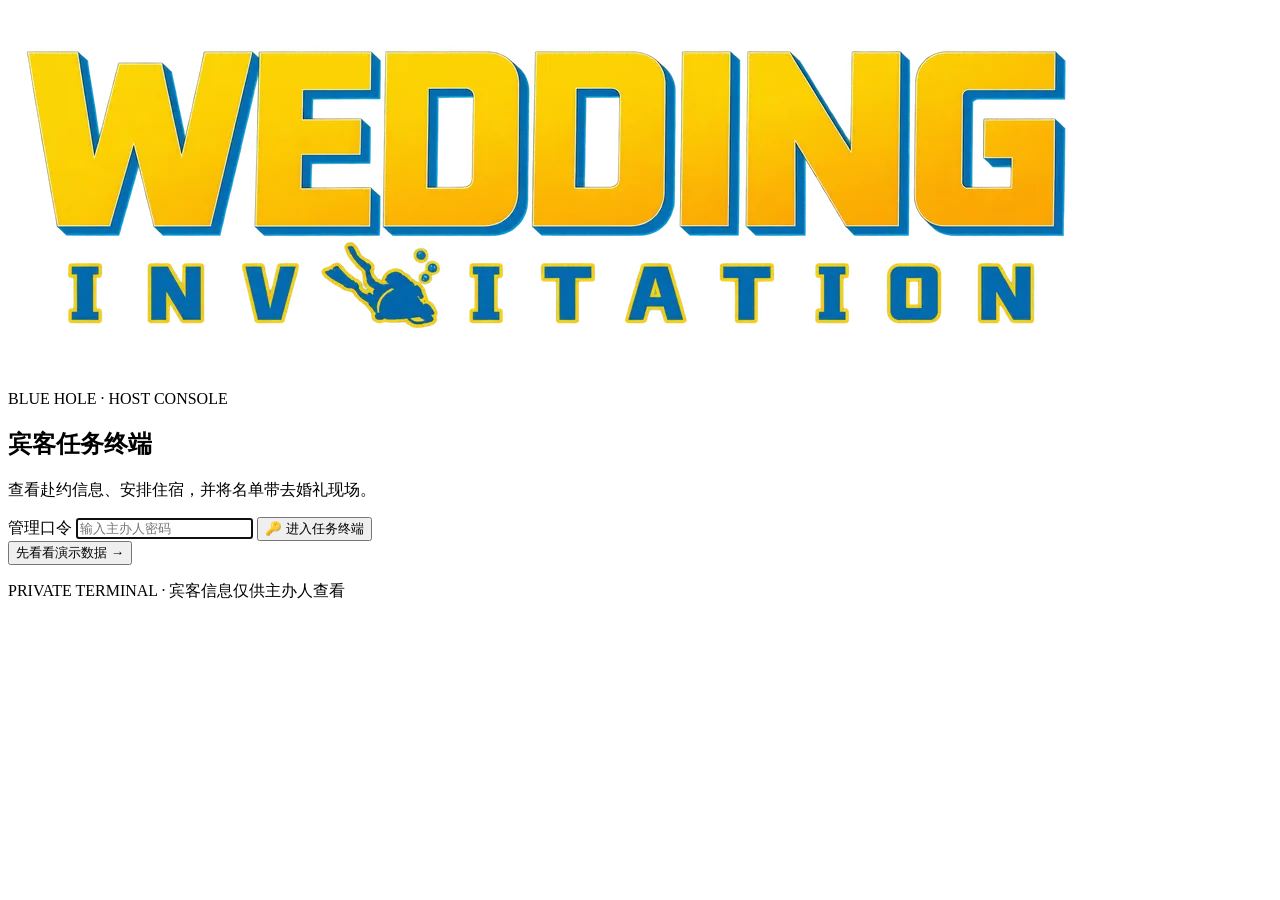
==== admin/index.html @ 297b7860 "perf: 压缩首屏图片与动图，全站图片按需加载" ====
<!doctype html>
<html lang="zh-CN">
  <head>
    <meta charset="UTF-8" />
    <meta name="viewport" content="width=device-width, initial-scale=1.0, viewport-fit=cover" />
    <meta name="theme-color" content="#041a33" />
    <meta name="robots" content="noindex, nofollow" />
    <title>蓝洞任务终端｜宾客管理</title>
    <link rel="icon" type="image/webp" href="/assets/wedding-invitation-logo.webp" />
    <link rel="stylesheet" href="/admin/admin.css" />
  </head>
  <body>
    <main class="admin-shell">
      <div class="bubble-field" aria-hidden="true"></div>

      <section class="login-view" id="login-view">
        <div class="login-signal" aria-hidden="true"><i></i><i></i><i></i></div>
        <div class="login-card">
          <img src="/assets/wedding-invitation-logo.webp" alt="蓝洞婚礼" class="login-logo" />
          <p class="eyebrow">BLUE HOLE · HOST CONSOLE</p>
          <h1>宾客任务终端</h1>
          <p class="login-copy">查看赴约信息、安排住宿，并将名单带去婚礼现场。</p>
          <form id="login-form">
            <label>
              <span>管理口令</span>
              <input name="password" type="password" autocomplete="current-password" maxlength="128" placeholder="输入主办人密码" required autofocus />
            </label>
            <p class="form-message" id="login-error" role="alert" hidden></p>
            <button class="primary-button" type="submit"><span>🔑</span> 进入任务终端</button>
          </form>
          <button class="demo-button" id="demo-button" type="button">先看看演示数据 →</button>
        </div>
        <p class="login-footnote">PRIVATE TERMINAL · 宾客信息仅供主办人查看</p>
      </section>

      <section class="dashboard-view" id="dashboard-view" hidden>
        <header class="topbar">
          <a class="brand" href="/" aria-label="返回婚礼请柬">
            <img src="/assets/wedding-invitation-logo.webp" alt="" />
            <span><b>BLUE HOLE</b><small>HOST TERMINAL</small></span>
          </a>
          <div class="topbar-actions">
            <span class="demo-pill" id="demo-pill" hidden>演示数据</span>
            <button class="icon-button" id="logout-button" type="button" aria-label="退出后台">↪</button>
          </div>
        </header>

        <section class="console-title">
          <div>
            <p>MISSION CONTROL / RSVP ARCHIVE</p>
            <h1>宾客管理中心</h1>
            <span id="last-updated">正在连接蓝洞数据站…</span>
          </div>
          <img src="/assets/dave-dive.webp" alt="潜入蓝洞的潜水员" />
        </section>

        <section class="stats-grid" aria-label="宾客统计">
          <article class="stat-card replies"><span>登记任务</span><strong id="stat-replies">0</strong><small>份答复</small></article>
          <article class="stat-card guests"><span>预计赴约</span><strong id="stat-guests">0</strong><small>位宾客</small></article>
          <article class="stat-card beds"><span>住宿安排</span><strong id="stat-accommodation">0</strong><small>份需求</small></article>
        </section>

        <section class="operations-panel">
          <div class="filters">
            <label class="search-box"><span>⌕</span><input id="search-input" type="search" placeholder="搜索姓名、电话或留言" /></label>
            <label class="select-box"><span>住宿</span><select id="accommodation-filter"><option value="all">全部</option><option value="yes">需要住宿</option><option value="no">无需住宿</option></select></label>
          </div>
          <div class="operations-actions">
            <button class="secondary-button" id="refresh-button" type="button">↻ 刷新</button>
            <button class="primary-button export-button" id="export-button" type="button">⇩ 导出 Excel</button>
          </div>
        </section>

        <p class="form-message dashboard-message" id="dashboard-error" role="alert" hidden></p>
        <p class="result-line" id="result-line">正在读取宾客任务…</p>
        <section class="guest-list" id="guest-list" aria-live="polite"></section>
        <section class="empty-state" id="empty-state" hidden>
          <b>◌</b><h2>等待第一份任务登记</h2><p>宾客提交赴约信息后，会自动出现在这里。</p>
        </section>
      </section>
    </main>
    <script type="module" src="/admin/admin.js"></script>
  </body>
</html>
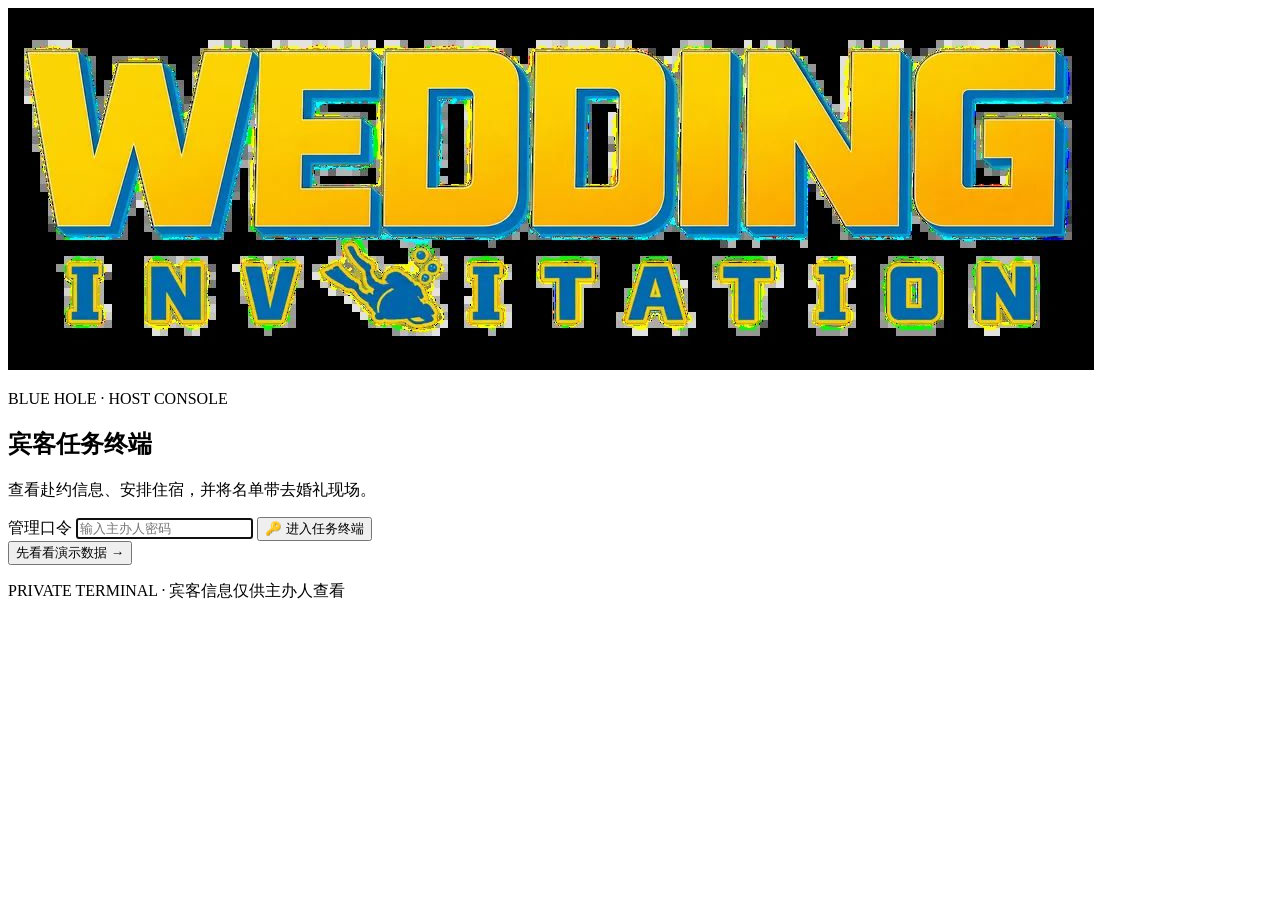
==== commit 5c08a2d4: "fix: 取消懒加载并将全站图片统一为 JPG，修复微信内置浏览器图片空白" ====
--- a/admin/index.html
+++ b/admin/index.html
@@ -6,7 +6,7 @@
     <meta name="theme-color" content="#041a33" />
     <meta name="robots" content="noindex, nofollow" />
     <title>蓝洞任务终端｜宾客管理</title>
-    <link rel="icon" type="image/webp" href="/assets/wedding-invitation-logo.webp" />
+    <link rel="icon" type="image/jpeg" href="/assets/wedding-invitation-logo.jpg" />
     <link rel="stylesheet" href="/admin/admin.css" />
   </head>
   <body>
@@ -16,7 +16,7 @@
       <section class="login-view" id="login-view">
         <div class="login-signal" aria-hidden="true"><i></i><i></i><i></i></div>
         <div class="login-card">
-          <img src="/assets/wedding-invitation-logo.webp" alt="蓝洞婚礼" class="login-logo" />
+          <img src="/assets/wedding-invitation-logo.jpg" alt="蓝洞婚礼" class="login-logo" />
           <p class="eyebrow">BLUE HOLE · HOST CONSOLE</p>
           <h1>宾客任务终端</h1>
           <p class="login-copy">查看赴约信息、安排住宿，并将名单带去婚礼现场。</p>
@@ -36,7 +36,7 @@
       <section class="dashboard-view" id="dashboard-view" hidden>
         <header class="topbar">
           <a class="brand" href="/" aria-label="返回婚礼请柬">
-            <img src="/assets/wedding-invitation-logo.webp" alt="" />
+            <img src="/assets/wedding-invitation-logo.jpg" alt="" />
             <span><b>BLUE HOLE</b><small>HOST TERMINAL</small></span>
           </a>
           <div class="topbar-actions">
@@ -51,7 +51,7 @@
             <h1>宾客管理中心</h1>
             <span id="last-updated">正在连接蓝洞数据站…</span>
           </div>
-          <img src="/assets/dave-dive.webp" alt="潜入蓝洞的潜水员" />
+          <img src="/assets/dave-dive.jpg" alt="潜入蓝洞的潜水员" />
         </section>
 
         <section class="stats-grid" aria-label="宾客统计">
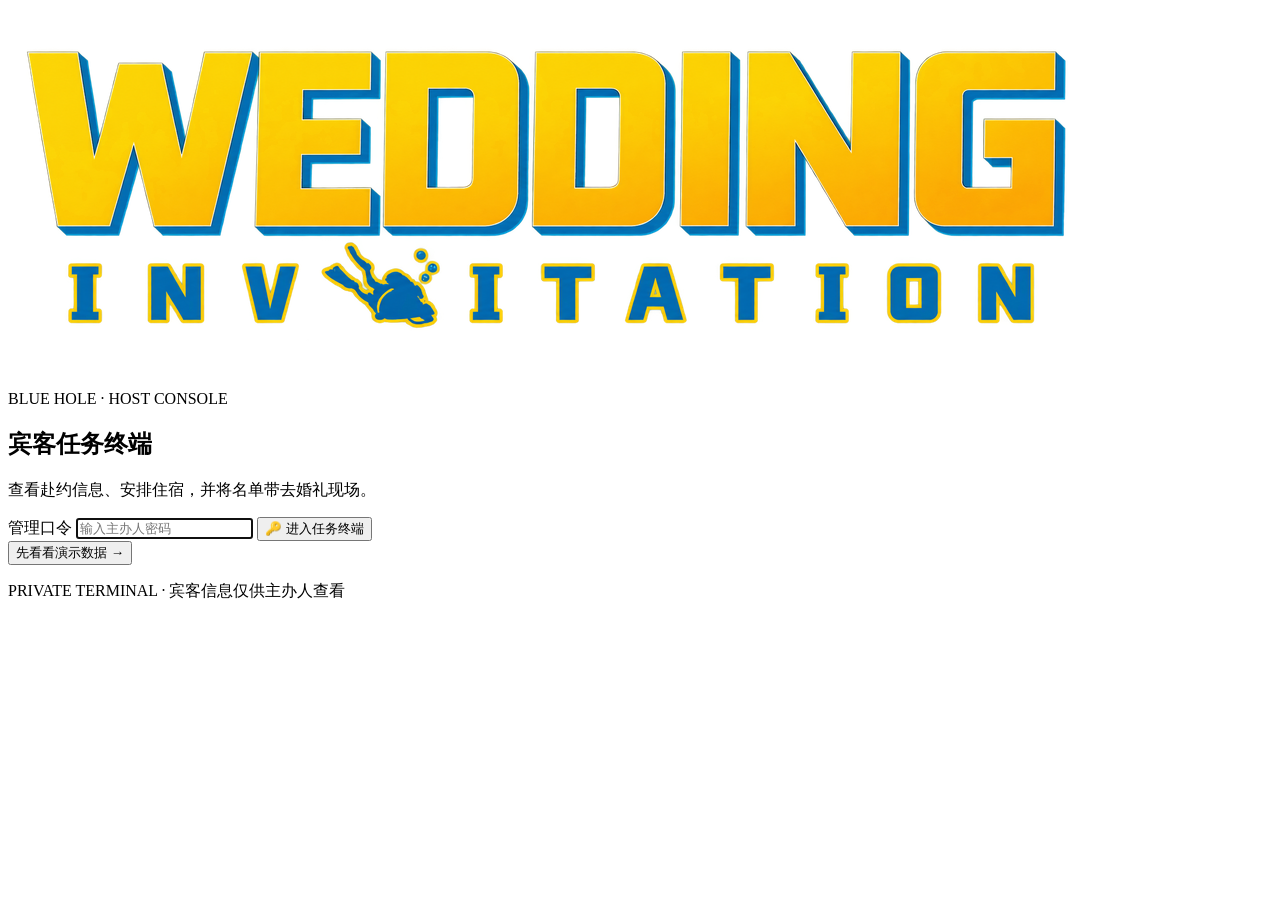
==== commit b09d8483: "fix: 结尾背景改竖幅构图，恢复透明 Logo，消除拉伸" ====
--- a/admin/index.html
+++ b/admin/index.html
@@ -6,7 +6,7 @@
     <meta name="theme-color" content="#041a33" />
     <meta name="robots" content="noindex, nofollow" />
     <title>蓝洞任务终端｜宾客管理</title>
-    <link rel="icon" type="image/jpeg" href="/assets/wedding-invitation-logo.jpg" />
+    <link rel="icon" type="image/png" href="/assets/wedding-invitation-logo.png" />
     <link rel="stylesheet" href="/admin/admin.css" />
   </head>
   <body>
@@ -16,7 +16,7 @@
       <section class="login-view" id="login-view">
         <div class="login-signal" aria-hidden="true"><i></i><i></i><i></i></div>
         <div class="login-card">
-          <img src="/assets/wedding-invitation-logo.jpg" alt="蓝洞婚礼" class="login-logo" />
+          <img src="/assets/wedding-invitation-logo.png" alt="蓝洞婚礼" class="login-logo" />
           <p class="eyebrow">BLUE HOLE · HOST CONSOLE</p>
           <h1>宾客任务终端</h1>
           <p class="login-copy">查看赴约信息、安排住宿，并将名单带去婚礼现场。</p>
@@ -36,7 +36,7 @@
       <section class="dashboard-view" id="dashboard-view" hidden>
         <header class="topbar">
           <a class="brand" href="/" aria-label="返回婚礼请柬">
-            <img src="/assets/wedding-invitation-logo.jpg" alt="" />
+            <img src="/assets/wedding-invitation-logo.png" alt="" />
             <span><b>BLUE HOLE</b><small>HOST TERMINAL</small></span>
           </a>
           <div class="topbar-actions">
@@ -51,7 +51,7 @@
             <h1>宾客管理中心</h1>
             <span id="last-updated">正在连接蓝洞数据站…</span>
           </div>
-          <img src="/assets/dave-dive.jpg" alt="潜入蓝洞的潜水员" />
+          <img src="/assets/dave-dive-portrait.jpg" alt="潜入蓝洞的潜水员" />
         </section>
 
         <section class="stats-grid" aria-label="宾客统计">
